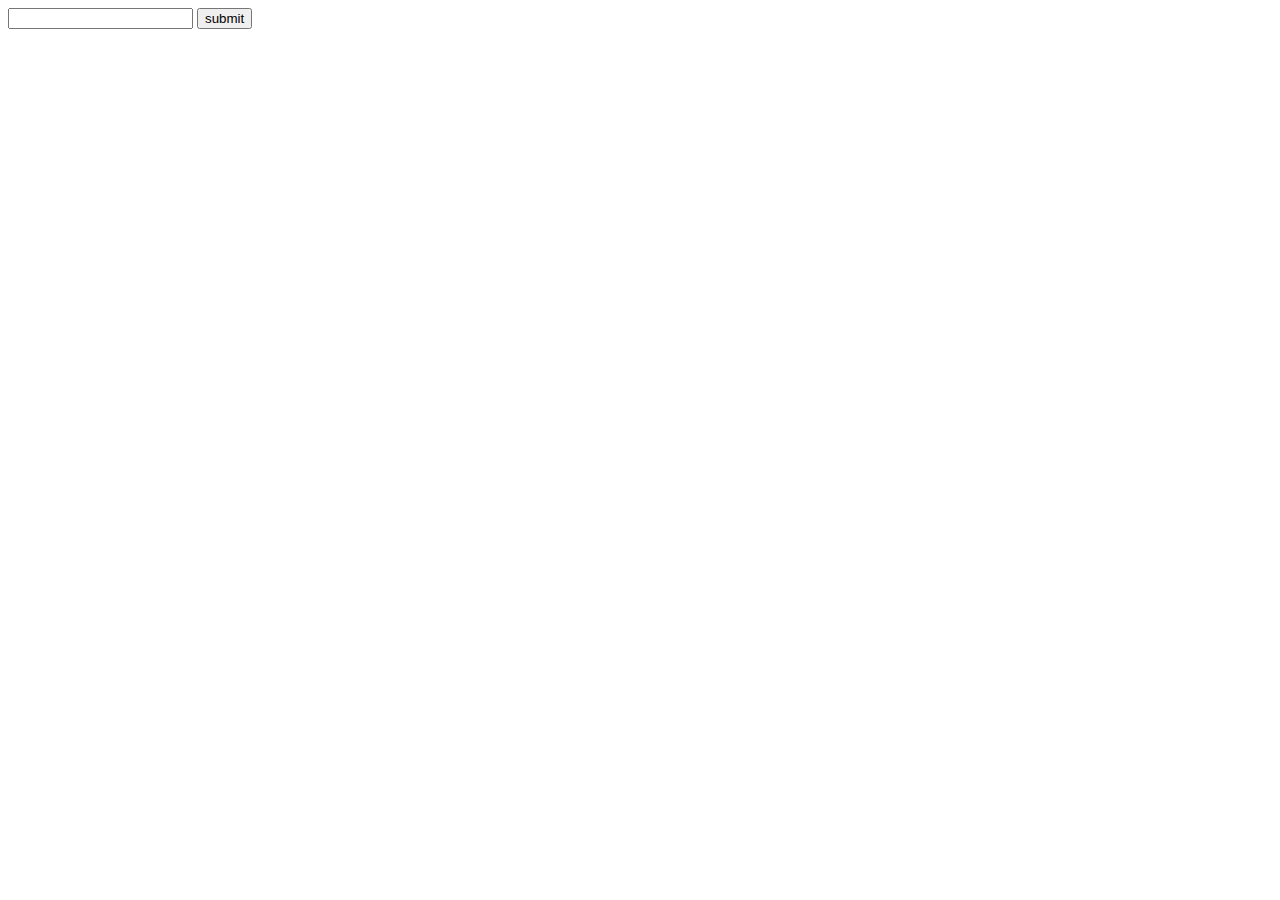
==== loginform.html @ d513fdda "form eklendi" ====
<!DOCTYPE html>
<html lang="en">
<head>
    <meta charset="UTF-8">
    <meta name="viewport" content="width=device-width, initial-scale=1.0">
    <title>Document</title>
</head>
<body>
    <form action="">
        <input type="text">
        <button>submit</button>
    </form>
</body>
</html>
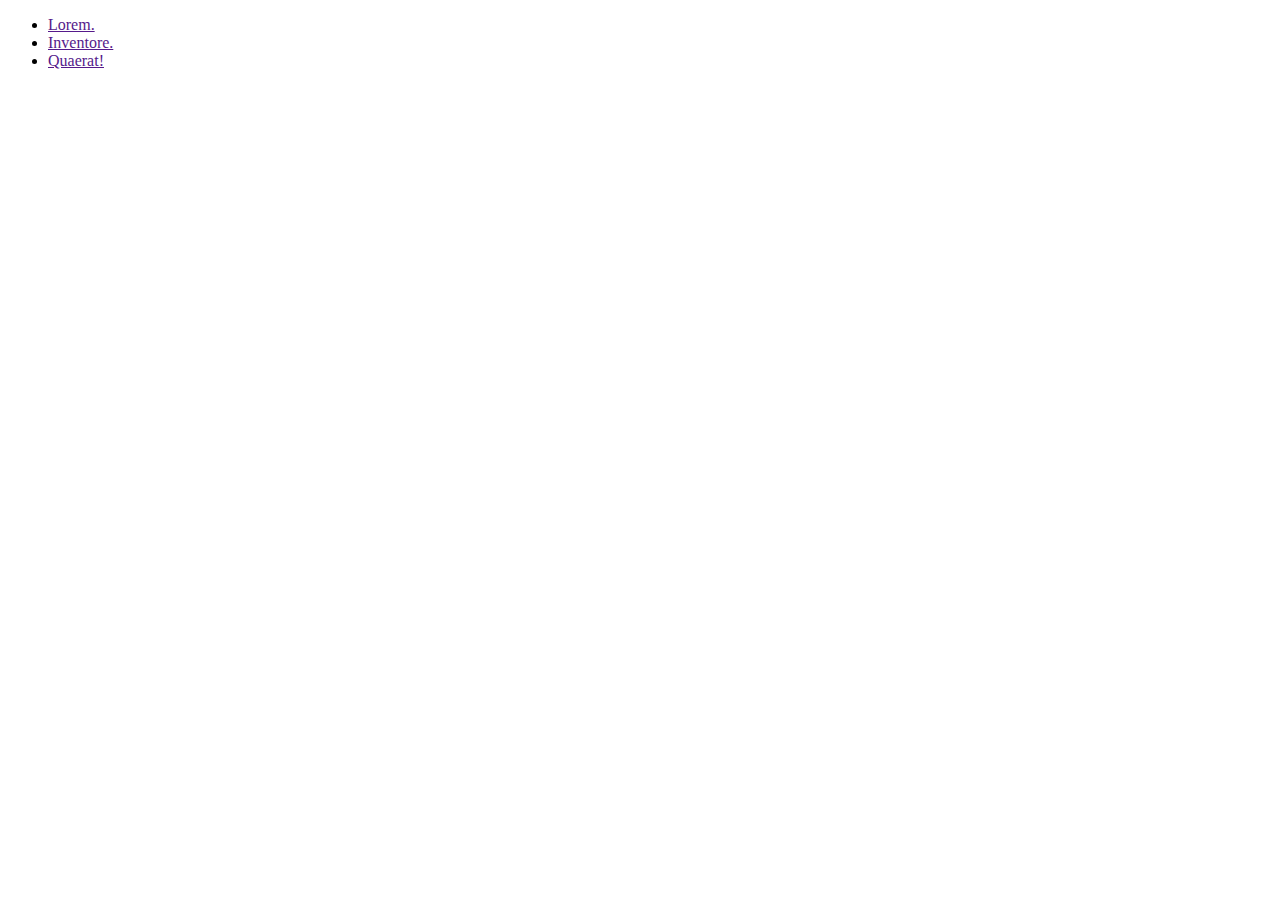
==== commit f7d75217: "link yapisi eklendi" ====
--- a/loginform.html
+++ b/loginform.html
@@ -6,9 +6,11 @@
     <title>Document</title>
 </head>
 <body>
-    <form action="">
-        <input type="text">
-        <button>submit</button>
+<ul>
+    <li><a href="">Lorem.</a></li>
+    <li><a href="">Inventore.</a></li>
+    <li><a href="">Quaerat!</a></li>
+</ul>
     </form>
 </body>
 </html>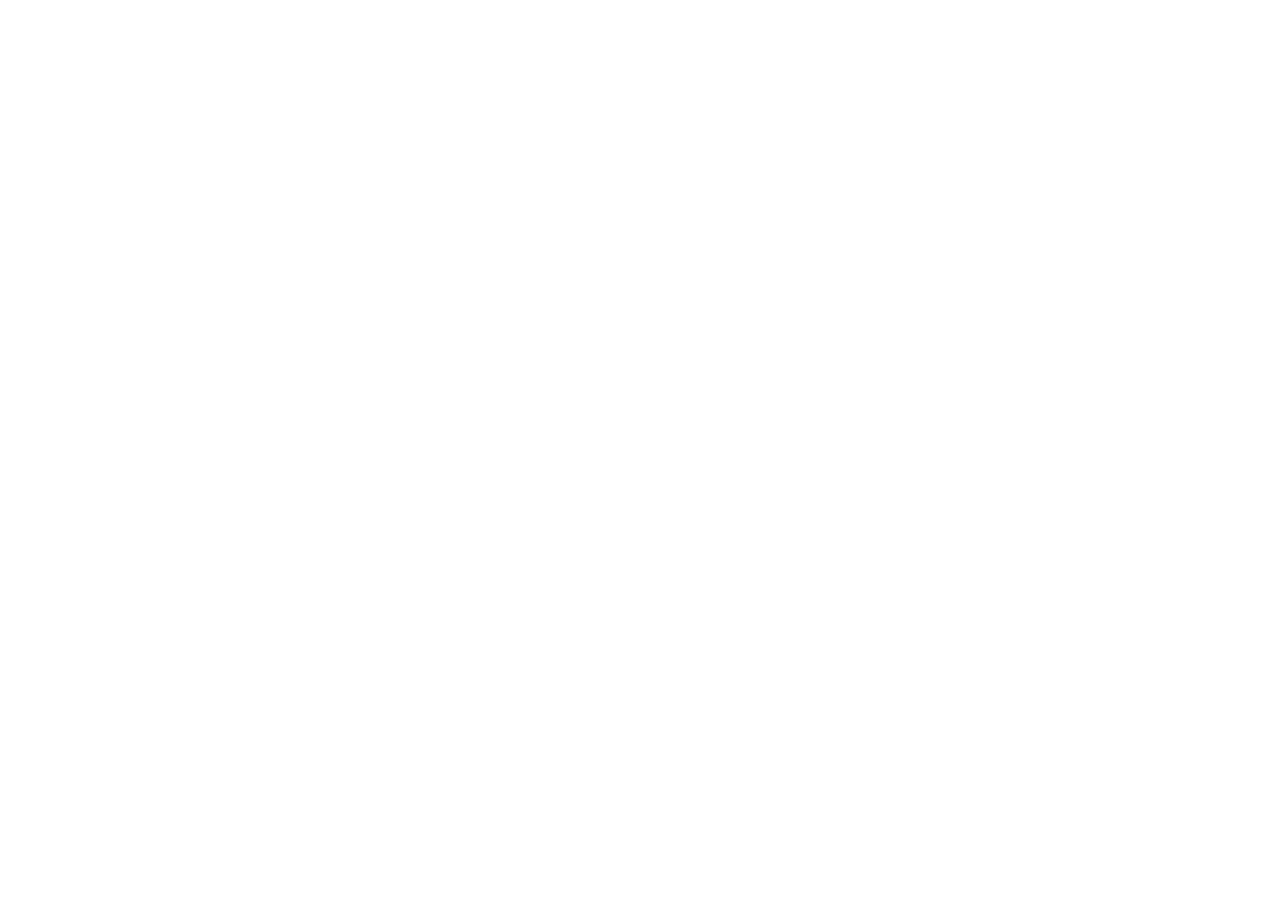
==== commit be9c5bda: "paragraf silindi" ====
--- a/loginform.html
+++ b/loginform.html
@@ -6,11 +6,7 @@
     <title>Document</title>
 </head>
 <body>
-<ul>
-    <li><a href="">Lorem.</a></li>
-    <li><a href="">Inventore.</a></li>
-    <li><a href="">Quaerat!</a></li>
-</ul>
+
     </form>
 </body>
 </html>